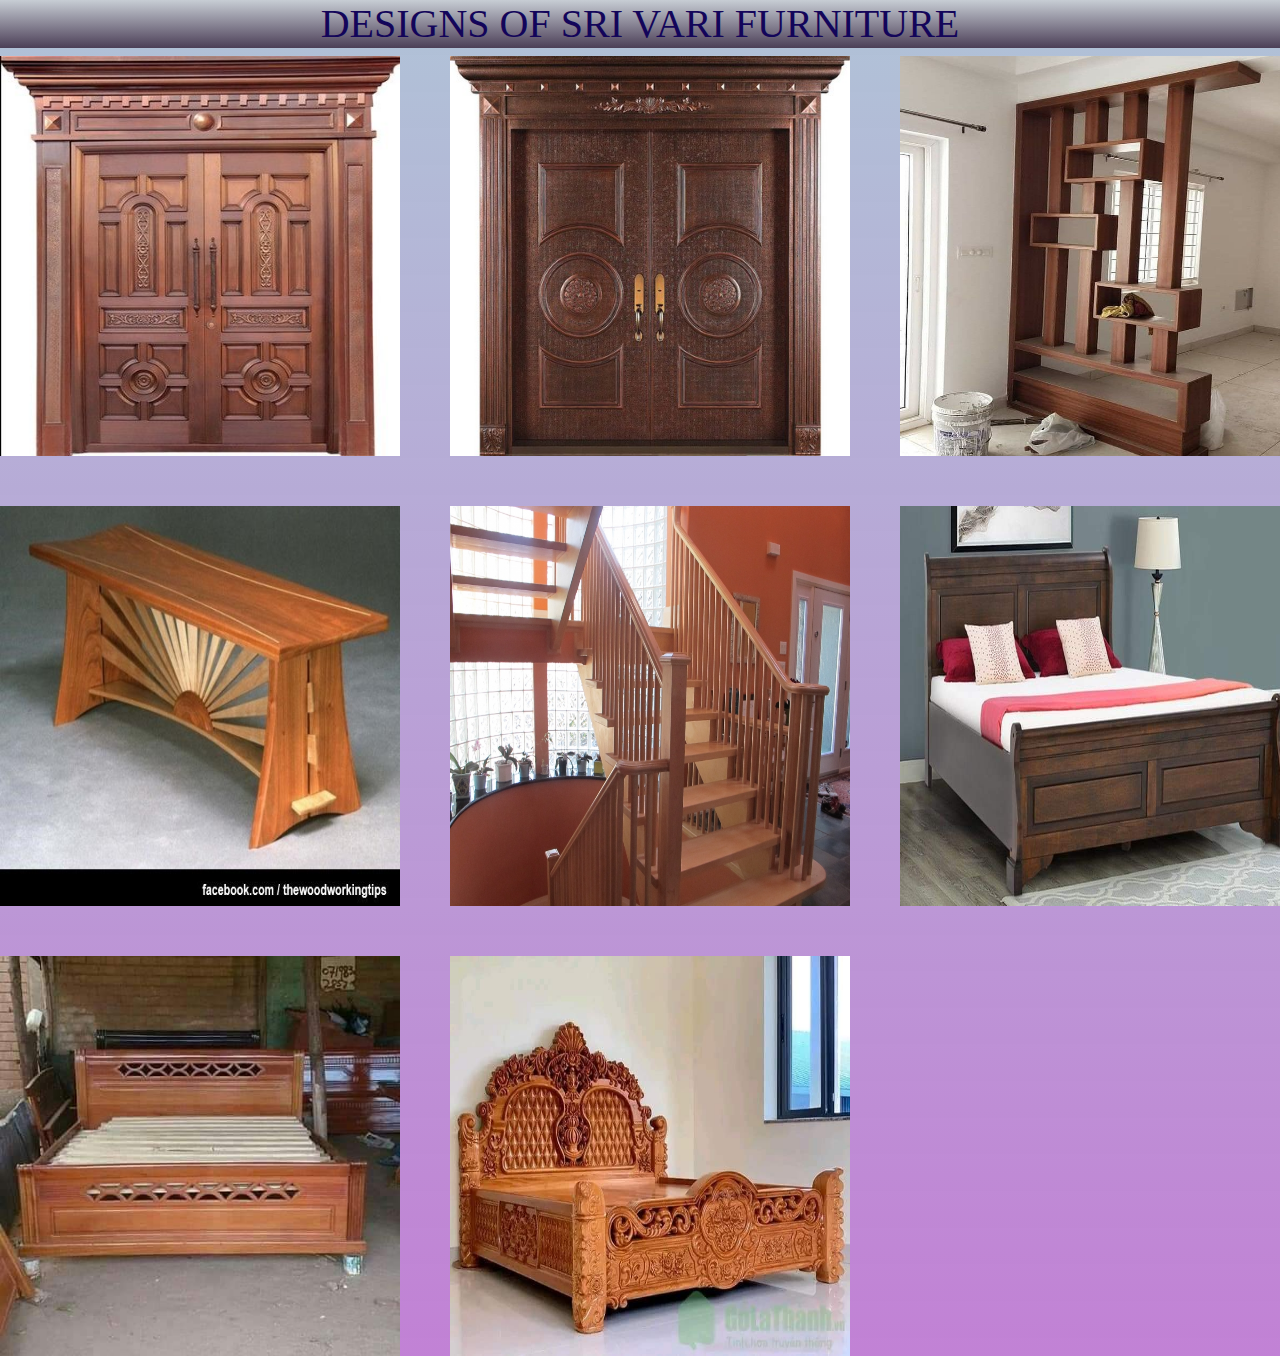
==== index3.html @ 8645eaee "it an new entrollment commit all file" ====
<!DOCTYPE html>
<html lang="en">

<head>
  <meta charset="UTF-8" />
  <meta name="viewport" content="width=device-width, initial-scale=1.0" />
  <link rel="stylesheet" href="style.css" />
  <link rel="preconnect" href="https://fonts.googleapis.com" />
  <link rel="preconnect" href="https://fonts.googleapis.com" />
  <link rel="preconnect" href="https://fonts.gstatic.com" crossorigin />
  <link href="https://fonts.googleapis.com/css2?family=Poly:ital@0;1&display=swap" rel="stylesheet" />
  <link rel="stylesheet" href="bootstrap.css" />

</head>

<body>
  <script src="script.js"></script>
  <script src="bootstap.js"></script>
  <script src="jquerry.js"></script>
  <div class="hh">
    <h1>designs of sri vari furniture</h1>
  </div>
  <div class="sanjai grid">
    <div class="i1"> <img src="interiors/1.jpg"></img></div>
    <div class="i2"><img src="interiors/2.jpg"></img></div>
    <div class="i3"> <img src="interiors/3.jpg"></img></div>
    <div class="i4"><img src="interiors/4.jpg"></img></div>
    <div class="i5"><img src="interiors/6.jpeg"></img></div>
    <div class="i6"> <img src="interiors/WhatsApp Image 2025-01-29 at 16.07.47_97d059d3.jpg"></img></div>
    <div class="i7"><img src="interiors/WhatsApp Image 2025-01-29 at 16.08.13_f2906fe1.jpg"></img></div>
    <div class="i8"><img src="interiors/WhatsApp Image 2025-01-29 at 16.07.56_10ee73a1.jpg"></img></div>
  </div>
</body>
---- style.css ----
body {
    background-image: linear-gradient(
      rgba(170, 190, 212, 0.925),
      rgba(176, 94, 201, 0.781)
    );
  
    font-family: "Poly", serif;
    font-weight: 400;
    font-style: normal;
    font-family: "Poly", serif;
    font-weight: 400;
    font-style: italic;
  }
  
  img {
    width: 200px;
    height: 200px;
  }
  
  .navbar {
    color: rgb(10, 1, 1);
  
    width: 100%;
    height: 125px;
    display: flex;
    justify-content: center;
    align-items: center;
    font-size: 1.2em;
    text-decoration: none;
    background-image: linear-gradient(
      rgba(170, 190, 212, 0.925),
      rgba(176, 94, 201, 0.781)
    );
    font-family: "kawashiro";
    z-index: 1;
    color: rgb(19, 15, 15);
    font-family: Arial, Helvetica, sans-serif;
    font-family: "Gill Sans", "Gill Sans MT", Calibri, "Trebuchet MS", sans-serif;
    font-style: normal;
  }
  
  .align {
    display: flex;
    justify-content: space-around;
    align-items: center;
    gap: 30px;
    font-size: larger;
    background-image: linear-gradient(
      rgba(36, 37, 25, 0.726),
      rgba(231, 211, 211, 0.87)
    );
    background-size: auto;
    border-radius: 2px;
    padding: auto;
    padding-left: 0;
    margin: 0, 10px;
    flex-wrap: wrap;
  }
  
  .item a {
    text-decoration: none;
    text-transform: uppercase;
    gap: 10px;
    color: inherit;
    font-weight: bold;
    color: rgb(2, 10, 12);
    flex-grow: 1;
    flex-basis: 200;
  }
  
  .about {
    h1 {
      color: rgb(18, 3, 83);
    }
  
    text-align: center;
  
    h2 {
      color: #500073;
      text-transform: uppercase;
    }
  }
  
  @keyframes fadeIn {
    0% {
      opacity: 0;
      transform: translatey(20px);
    }
  
    100% {
      opacity: 1;
      transform: translatey(0);
    }
  }
  
  .para p {
    font-size: 20px;
    line-height: 1.6;
    animation: fadeIn 2s ease-in-out;
    color: rgb(0, 0, 0);
    font-weight: 500;
    margin: 0px 50px;
  }
  
  .image {
    display: flex;
    gap: 4px;
    align-items: center;
    justify-content: space-around;
    flex-grow: 1;
  }
  .quotes {
    display: flex;
    justify-content: center;
    align-items: center;
    flex-direction: column;
    background-image: linear-gradient(
      rgba(51, 75, 104, 0.925),
      rgba(225, 219, 226, 0.781)
    );
    font-size: larger;
    box-shadow: 10px 10px 8px black;
    border-radius: 15px;
  }
  
  .quotes h1 {
    color: rgb(17, 17, 88);
  }
  .quotes p {
    font: 400;
    font-family: "Times New Roman", Times, serif;
    font-style: normal;
  }
  
  .contact {
    padding: auto;
    padding-left: 0;
    padding-right: 0;
    padding-bottom: 0;
    justify-content: center;
    align-items: center;
    display: flex;
    flex-direction: column;
    background-image: linear-gradient(
      rgba(201, 206, 212, 0.925),
      rgba(47, 26, 51, 0.781)
    );
    border-color: black;
    border-radius: 50px;
    flex-wrap: wrap;
  }
  
  .contact h1 {
    color: rgb(13, 5, 51);
    text-transform: uppercase;
    font-style: normal;
  }
  
  .contact h2 {
    color: navy;
    font-weight: 500;
    font-style: normal;
    font-family: Arial, Helvetica, sans-serif;
  }
  
  .contact p {
    font-size: larger;
    font-weight: 600;
    font-style: normal;
    color: black;
  }
  
  html {
    scroll-behavior: smooth;
  }
  .sanjai {
    display: grid;
    grid-template-columns: repeat(3, 2fr);
    column-gap: 50px;
    row-gap: 50px;
  }
  
  .sanjai img {
    height: 400px;
    width: 400px;
  }
  .border i {
    color: black;
  }
  .hh {
    background-image: linear-gradient(
      rgba(201, 206, 212, 0.925),
      rgba(47, 26, 51, 0.781)
    );
    color: rgb(19, 5, 90);
    text-transform: uppercase;
    font-family: Cambria, Cochin, Georgia, Times, "Times New Roman", serif;
    border: 10px black;
    position: relative;
    cursor: pointer;
  }
  .hh h1 {
    display: flex;
    justify-content: center;
    font-style: normal;
    align-items: center;
  }
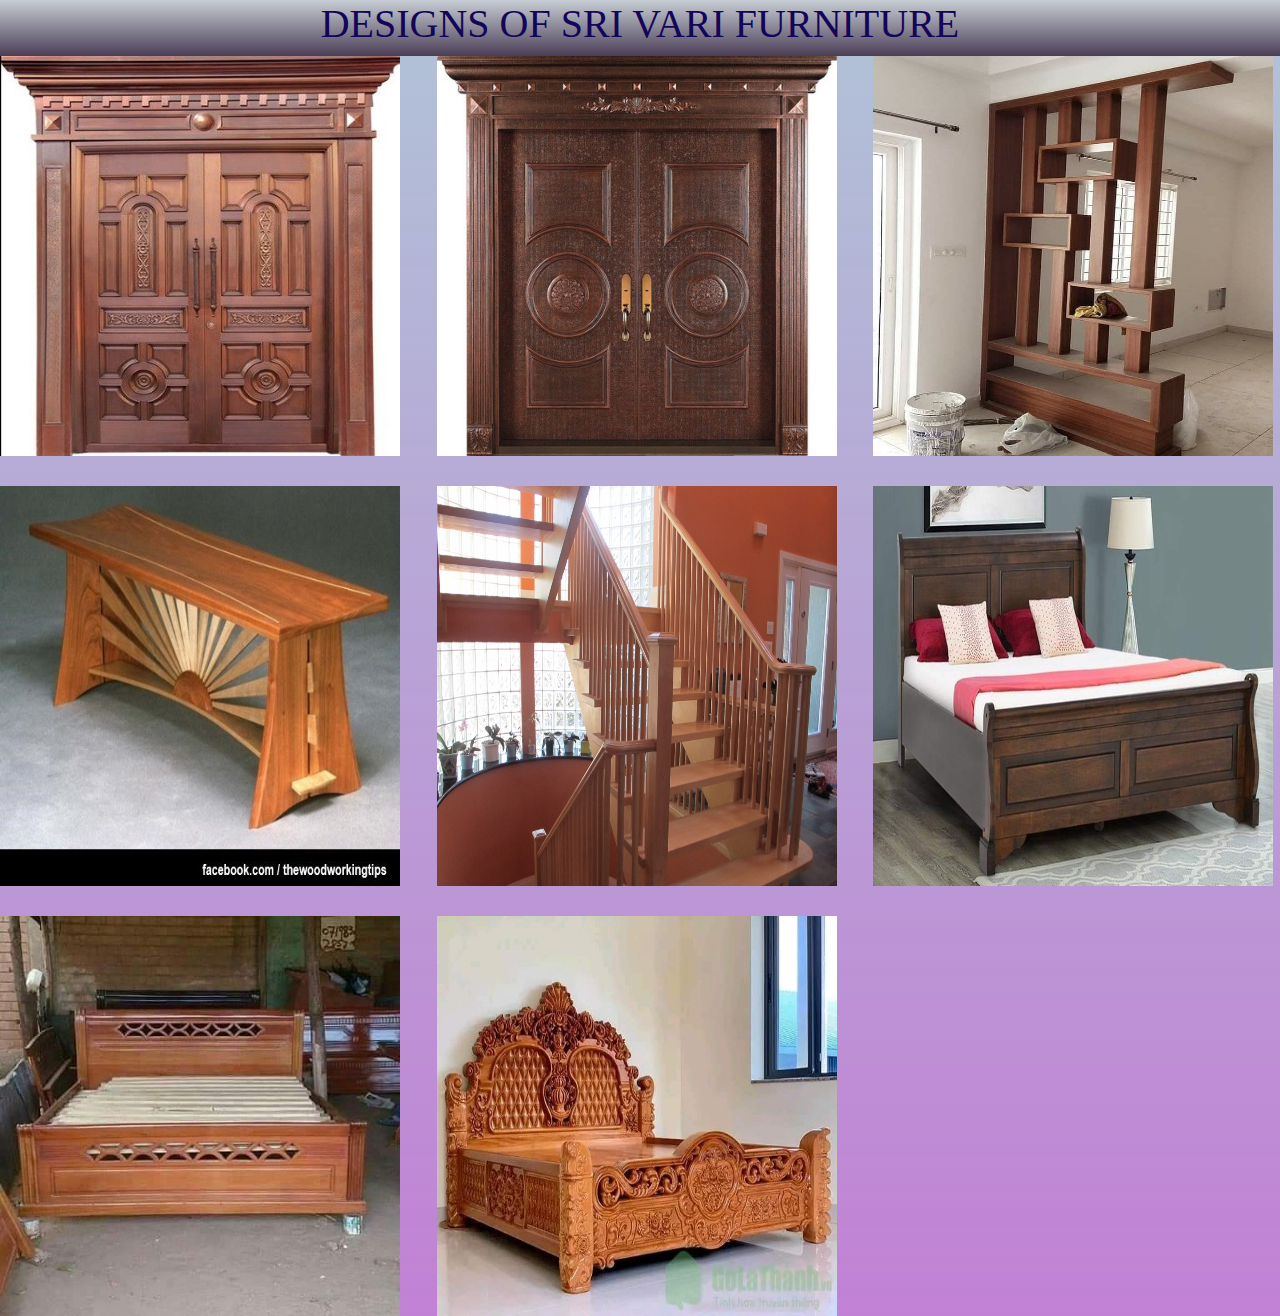
==== commit db9c4f67: "image can add responsive" ====
--- a/index3.html
+++ b/index3.html
@@ -13,21 +13,21 @@
 
 </head>
 
-<body>
+<body >
   <script src="script.js"></script>
   <script src="bootstap.js"></script>
   <script src="jquerry.js"></script>
   <div class="hh">
-    <h1>designs of sri vari furniture</h1>
+    <h1 >designs of sri vari furniture</h1>
   </div>
-  <div class="sanjai grid">
-    <div class="i1"> <img src="interiors/1.jpg"></img></div>
-    <div class="i2"><img src="interiors/2.jpg"></img></div>
-    <div class="i3"> <img src="interiors/3.jpg"></img></div>
-    <div class="i4"><img src="interiors/4.jpg"></img></div>
-    <div class="i5"><img src="interiors/6.jpeg"></img></div>
-    <div class="i6"> <img src="interiors/WhatsApp Image 2025-01-29 at 16.07.47_97d059d3.jpg"></img></div>
-    <div class="i7"><img src="interiors/WhatsApp Image 2025-01-29 at 16.08.13_f2906fe1.jpg"></img></div>
-    <div class="i8"><img src="interiors/WhatsApp Image 2025-01-29 at 16.07.56_10ee73a1.jpg"></img></div>
+  <div class="sanjai row">
+    <div class="i1  col-md-4"> <img src="interiors/1.jpg"class="img-fluid"></img></div>
+    <div class="i2  col-md-4"><img src="interiors/2.jpg"class="img-fluid"></img></div>
+    <div class="i3  col-md-4"> <img src="interiors/3.jpg"class="img-fluid"></img></div>
+    <div class="i4  col-md-4"><img src="interiors/4.jpg"class=" img-fluid"></img></div>
+    <div class="i5  col-md-4"><img src="interiors/6.jpeg"class="img-fluid"></img></div>
+    <div class="i6  col-md-4 "> <img src="interiors/WhatsApp Image 2025-01-29 at 16.07.47_97d059d3.jpg"class=" img-fluid"></img></div>
+    <div class="i7  col-md-4 "><img src="interiors/WhatsApp Image 2025-01-29 at 16.08.13_f2906fe1.jpg"class="img-fluid"></img></div>
+    <div class="i8  col-md-4"><img src="interiors/WhatsApp Image 2025-01-29 at 16.07.56_10ee73a1.jpg"class="img-fluid"></img></div>
   </div>
 </body>--- a/style.css
+++ b/style.css
@@ -54,7 +54,7 @@
     padding: auto;
     padding-left: 0;
     margin: 0, 10px;
-    flex-wrap: wrap;
+    position: sticky;
   }
   
   .item a {
@@ -173,20 +173,14 @@
   html {
     scroll-behavior: smooth;
   }
-  .sanjai {
-    display: grid;
-    grid-template-columns: repeat(3, 2fr);
-    column-gap: 50px;
-    row-gap: 50px;
-  }
-  
+  .sanjai{
+    row-gap: 30px;
+    object-fit: cover;
+  }
   .sanjai img {
     height: 400px;
     width: 400px;
   }
-  .border i {
-    color: black;
-  }
   .hh {
     background-image: linear-gradient(
       rgba(201, 206, 212, 0.925),
@@ -195,9 +189,10 @@
     color: rgb(19, 5, 90);
     text-transform: uppercase;
     font-family: Cambria, Cochin, Georgia, Times, "Times New Roman", serif;
-    border: 10px black;
-    position: relative;
     cursor: pointer;
+    box-sizing: border-box;
+    overflow: hidden;
+    object-fit: cover;
   }
   .hh h1 {
     display: flex;
@@ -205,4 +200,6 @@
     font-style: normal;
     align-items: center;
   }
+
+
   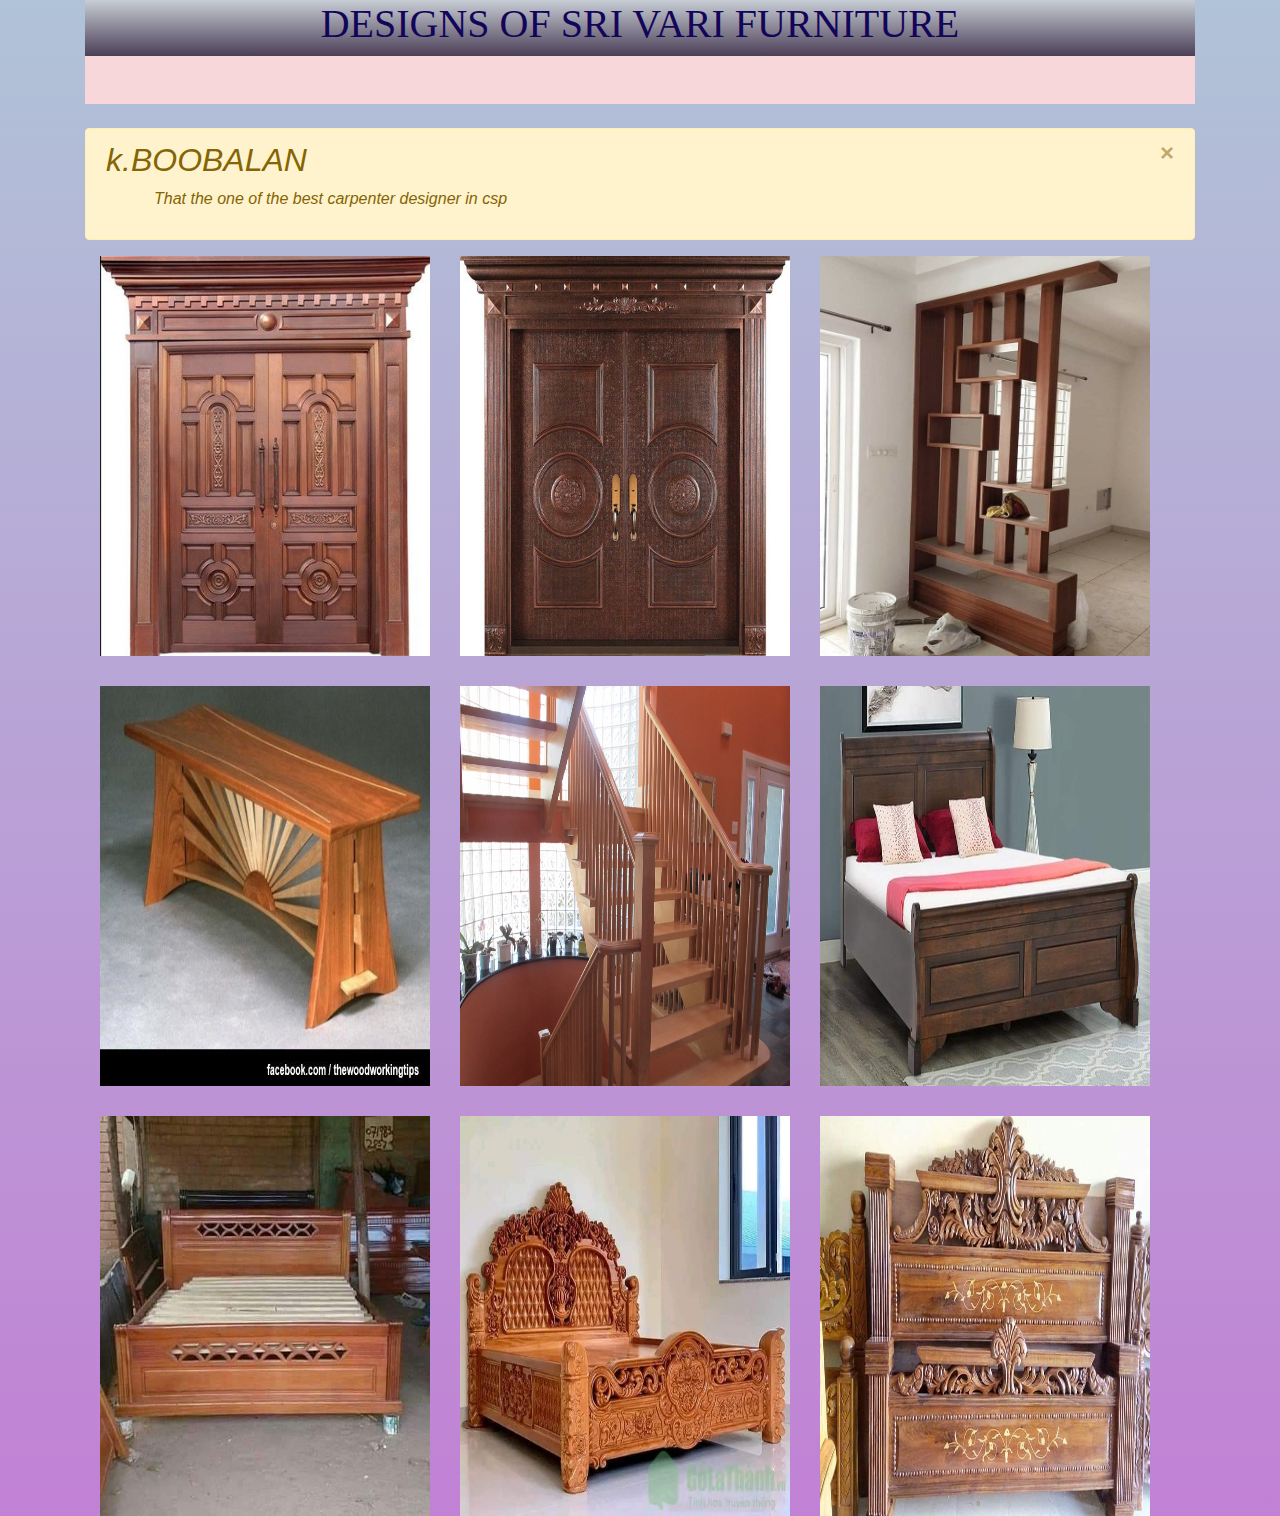
==== commit 3363a165: "new description will added" ====
--- a/index3.html
+++ b/index3.html
@@ -13,21 +13,39 @@
 
 </head>
 
-<body >
-  <script src="script.js"></script>
-  <script src="bootstap.js"></script>
-  <script src="jquerry.js"></script>
-  <div class="hh">
-    <h1 >designs of sri vari furniture</h1>
-  </div>
-  <div class="sanjai row">
-    <div class="i1  col-md-4"> <img src="interiors/1.jpg"class="img-fluid"></img></div>
-    <div class="i2  col-md-4"><img src="interiors/2.jpg"class="img-fluid"></img></div>
-    <div class="i3  col-md-4"> <img src="interiors/3.jpg"class="img-fluid"></img></div>
-    <div class="i4  col-md-4"><img src="interiors/4.jpg"class=" img-fluid"></img></div>
-    <div class="i5  col-md-4"><img src="interiors/6.jpeg"class="img-fluid"></img></div>
-    <div class="i6  col-md-4 "> <img src="interiors/WhatsApp Image 2025-01-29 at 16.07.47_97d059d3.jpg"class=" img-fluid"></img></div>
-    <div class="i7  col-md-4 "><img src="interiors/WhatsApp Image 2025-01-29 at 16.08.13_f2906fe1.jpg"class="img-fluid"></img></div>
-    <div class="i8  col-md-4"><img src="interiors/WhatsApp Image 2025-01-29 at 16.07.56_10ee73a1.jpg"class="img-fluid"></img></div>
+<body>
+  <div class="container">
+    <script src="script.js"></script>
+    <script src="bootstap.js"></script>
+    <script src="jquerry.js"></script>
+    <div class="hh">
+      <h1>designs of sri vari furniture</h1>
+    </div>
+<div class="alert-danger btn.outline-danger  scrolling-text" >
+  <p class="text-dark mt-2">தரம் மட்டுமே  விலை எங்களுக்கு வேரு எங்கும் கிழைகள் கிடையாது 
+  ---------------------"உழைபே உயர்வு"</p>
+</div>
+    <br>
+<div class="alert alert-warning  alert-dismissible " role="alert" id="click">
+  <button type="button" class="close" onclick="rr()" data-bs-dismiss="alert">&times;</button>
+  <h2  >k.BOOBALAN</h2>
+  <p class="ml-5" >That the one of the best carpenter designer in csp</p>
+</div>
+    <div class="sanjai row container-fluid">
+      <div class="i1  col-md-4"> <img src="interiors/1.jpg" class="img-fluid"></img></div>
+      <div class="i2  col-md-4"><img src="interiors/2.jpg" class="img-fluid"></img></div>
+      <div class="i3  col-md-4"> <img src="interiors/3.jpg" class="img-fluid"></img></div>
+      <div class="i4  col-md-4"><img src="interiors/4.jpg" class=" img-fluid"></img></div>
+      <div class="i5  col-md-4"><img src="interiors/6.jpeg" class="img-fluid"></img></div>
+      <div class="i6  col-md-4 "> <img src="interiors/WhatsApp Image 2025-01-29 at 16.07.47_97d059d3.jpg"
+          class=" img-fluid"></img></div>
+      <div class="i7  col-md-4 "><img src="interiors/WhatsApp Image 2025-01-29 at 16.08.13_f2906fe1.jpg"
+          class="img-fluid"></img></div>
+      <div class="i8  col-md-4"><img src="interiors/WhatsApp Image 2025-01-29 at 16.07.56_10ee73a1.jpg"
+          class="img-fluid"></img></div>
+      <div class="i9 col-md-4"><img src="  interiors/WhatsApp Image 2025-01-29 at 16.08.15_ca457c49.jpg"
+          class="img-fluid"></img>
+      </div>
+    </div>
   </div>
 </body>--- a/style.css
+++ b/style.css
@@ -12,9 +12,8 @@
     font-style: italic;
   }
   
-  img {
-    width: 200px;
-    height: 200px;
+  .img { width: 200px;
+  height: 200px;
   }
   
   .navbar {
@@ -54,7 +53,9 @@
     padding: auto;
     padding-left: 0;
     margin: 0, 10px;
-    position: sticky;
+    flex-wrap: wrap;
+    flex-direction: row;
+
   }
   
   .item a {
@@ -100,14 +101,18 @@
     color: rgb(0, 0, 0);
     font-weight: 500;
     margin: 0px 50px;
-  }
+    font-family: 'Times New Roman', Times, serif;
+    font-style: normal;
+  }
+
   
   .image {
     display: flex;
-    gap: 4px;
-    align-items: center;
     justify-content: space-around;
     flex-grow: 1;
+    row-gap: 3px;
+    flex-wrap: wrap;
+      object-fit: cover;
   }
   .quotes {
     display: flex;
@@ -119,8 +124,12 @@
       rgba(225, 219, 226, 0.781)
     );
     font-size: larger;
-    box-shadow: 10px 10px 8px black;
+    box-shadow: 10px 10px  8px black;
     border-radius: 15px;
+  }
+  .quotes:hover{
+  box-shadow: 15px 15px 10px rgb(25, 2, 68);
+  background-image: linear-gradient(rgba(16, 17, 1, 0.726), rgba(231, 211, 211, 0.87));
   }
   
   .quotes h1 {
@@ -200,6 +209,17 @@
     font-style: normal;
     align-items: center;
   }
-
-
-  +  .scrolling-text {
+    white-space: nowrap;
+    overflow: hidden;
+    box-sizing: border-box;
+  }
+  .scrolling-text p{
+    display: inline-block;
+    padding-left: 100%;
+    animation: scroll-text 10s linear infinite;
+  }
+  @keyframes scroll-text {
+    from { transform: translateX(100%); }
+    to { transform: translateX(-100%); }
+}
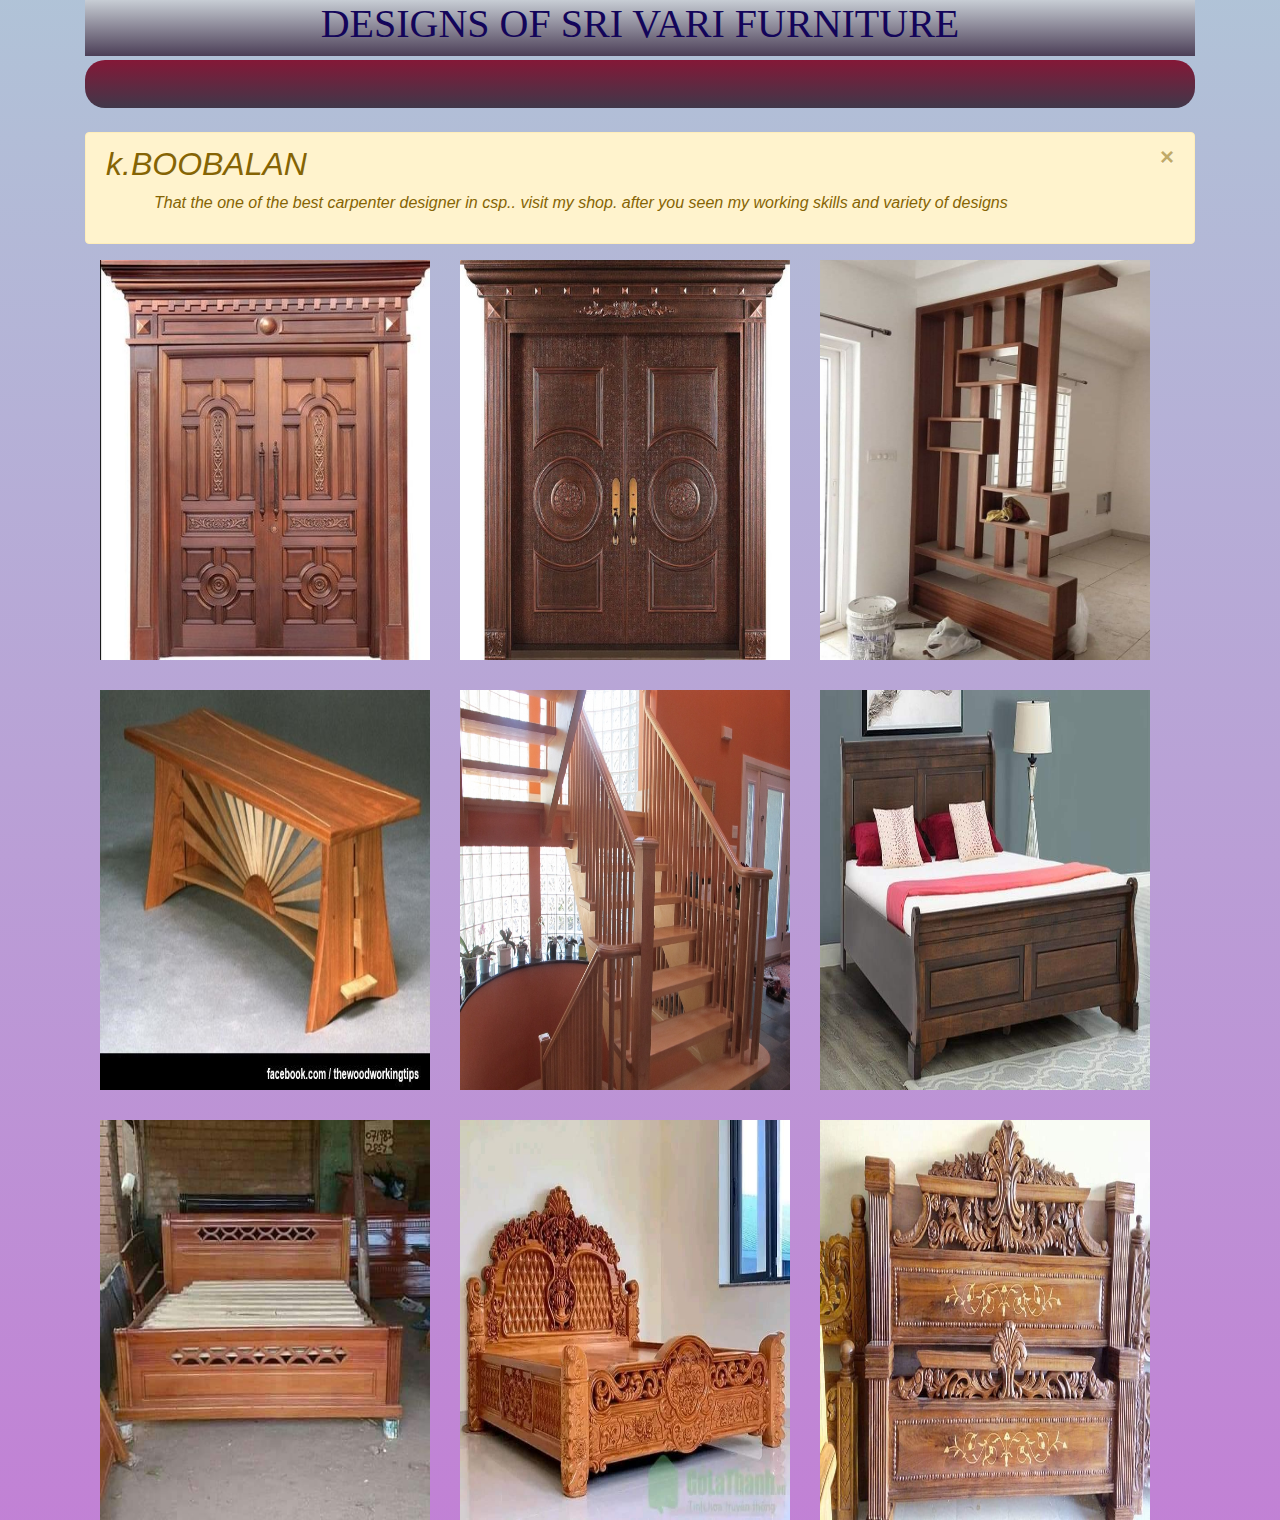
==== commit 1c91b399: "alert caan be include" ====
--- a/index3.html
+++ b/index3.html
@@ -21,16 +21,17 @@
     <div class="hh">
       <h1>designs of sri vari furniture</h1>
     </div>
-<div class="alert-danger btn.outline-danger  scrolling-text" >
-  <p class="text-dark mt-2">தரம் மட்டுமே  விலை எங்களுக்கு வேரு எங்கும் கிழைகள் கிடையாது 
-  ---------------------"உழைபே உயர்வு"</p>
-</div>
+    <div class="mt-1 scrolling-text">
+      <p class="text-light mt-2">தரம் மட்டுமே விலை எங்களுக்கு வேரு எங்கும் கிழைகள் கிடையாது
+        ---------------------"உழைபே உயர்வு"</p>
+    </div>
     <br>
-<div class="alert alert-warning  alert-dismissible " role="alert" id="click">
-  <button type="button" class="close" onclick="rr()" data-bs-dismiss="alert">&times;</button>
-  <h2  >k.BOOBALAN</h2>
-  <p class="ml-5" >That the one of the best carpenter designer in csp</p>
-</div>
+    <div class="a alert alert-warning  alert-dismissible " role="alert" id="click">
+      <button type="button" class="close" onclick="rr()" data-bs-dismiss="alert">&times;</button>
+      <h2>k.BOOBALAN</h2>
+      <p class="ml-5 ">That the one of the best carpenter designer in csp.. visit my shop. after you seen my working
+        skills and variety of designs </p>
+    </div>
     <div class="sanjai row container-fluid">
       <div class="i1  col-md-4"> <img src="interiors/1.jpg" class="img-fluid"></img></div>
       <div class="i2  col-md-4"><img src="interiors/2.jpg" class="img-fluid"></img></div>
--- a/style.css
+++ b/style.css
@@ -213,11 +213,19 @@
     white-space: nowrap;
     overflow: hidden;
     box-sizing: border-box;
+    background-image: linear-gradient(
+      rgba(129, 10, 42, 0.925),
+      rgba(32, 18, 34, 0.781)
+    );
+    border-radius: 20px;
   }
   .scrolling-text p{
+    font-family: 'Segoe UI', Tahoma, Geneva, Verdana, sans-serif;
+    font-weight: 700;
+    color: grey;
     display: inline-block;
     padding-left: 100%;
-    animation: scroll-text 10s linear infinite;
+    animation: scroll-text 5s linear infinite;
   }
   @keyframes scroll-text {
     from { transform: translateX(100%); }
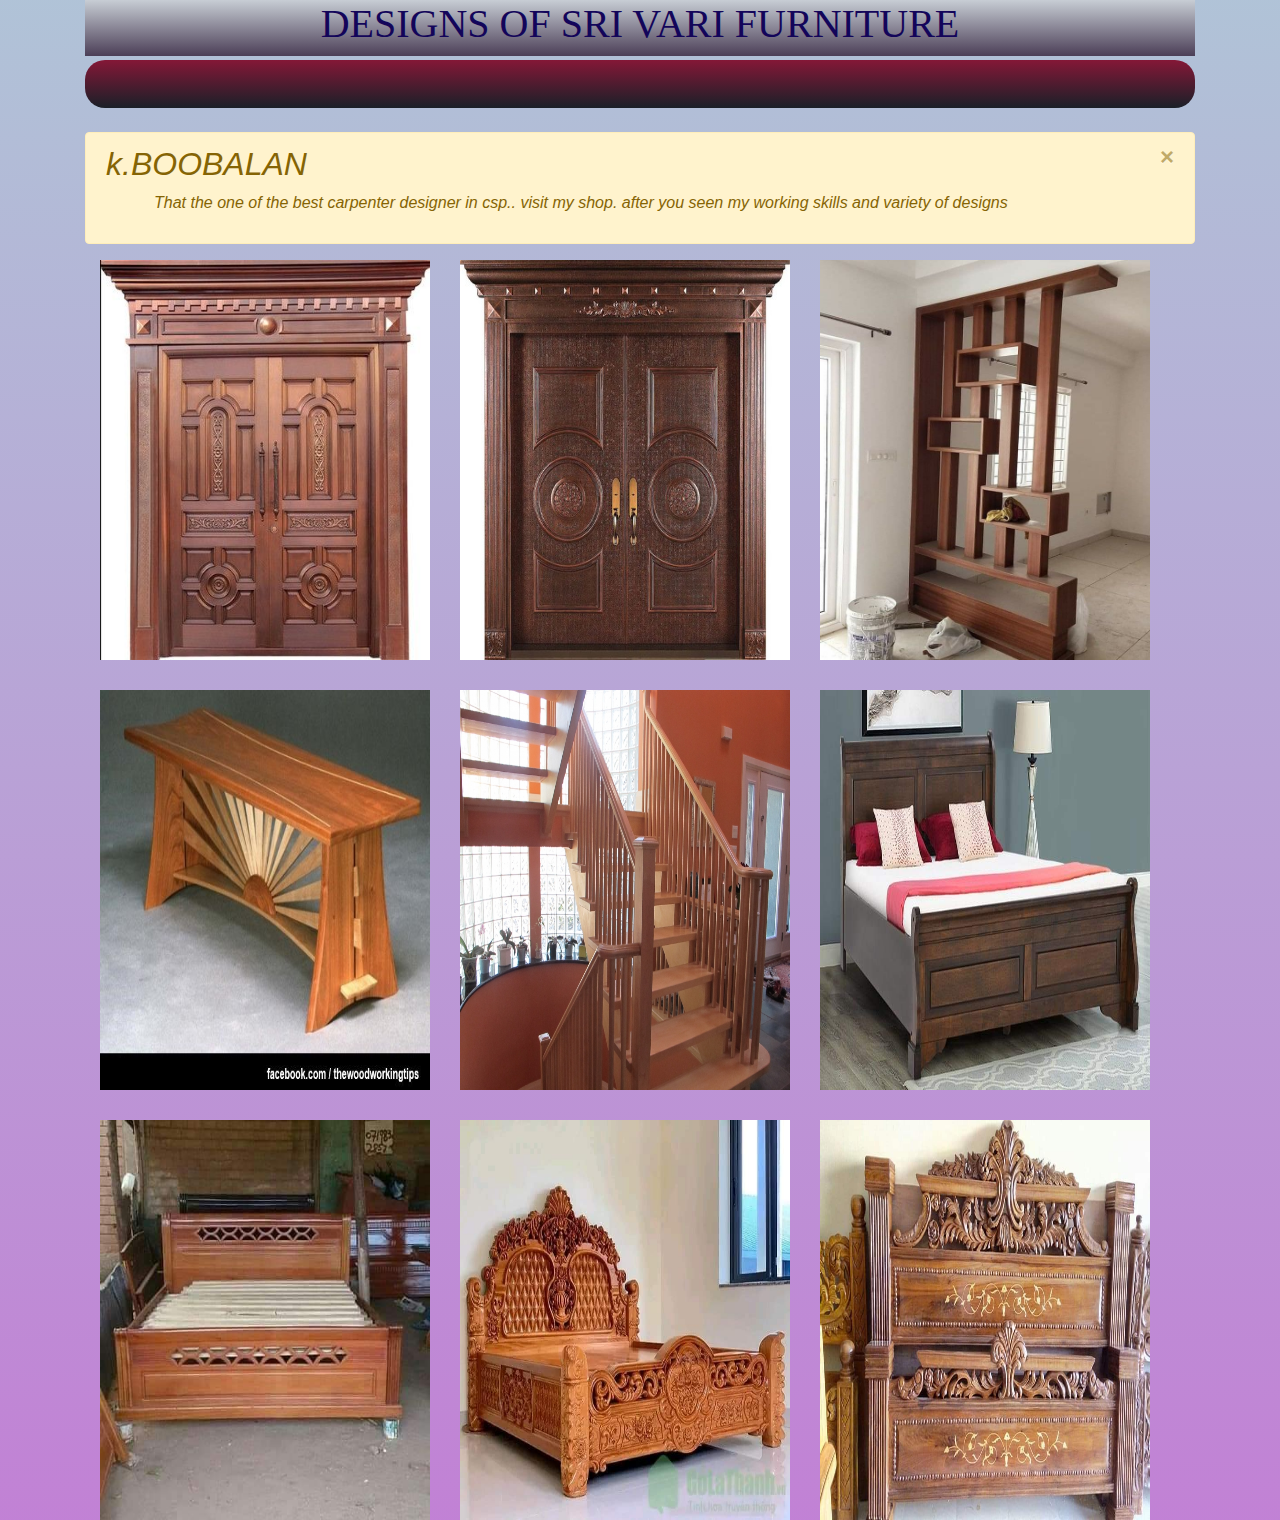
==== commit 1d61af0a: "scrolling text animation was scroon can take slowly" ====
--- a/index3.html
+++ b/index3.html
@@ -22,8 +22,8 @@
       <h1>designs of sri vari furniture</h1>
     </div>
     <div class="mt-1 scrolling-text">
-      <p class="text-light mt-2">தரம் மட்டுமே விலை எங்களுக்கு வேரு எங்கும் கிழைகள் கிடையாது
-        ---------------------"உழைபே உயர்வு"</p>
+      <p class="text-light mt-2">"தரம் மட்டுமே விலை"--எங்களுக்கு வேரு எங்கும் கிழைகள் கிடையாது
+     (((<b>"உழைப்பே உயர்வு"</b>)))</p>
     </div>
     <br>
     <div class="a alert alert-warning  alert-dismissible " role="alert" id="click">
--- a/style.css
+++ b/style.css
@@ -215,7 +215,7 @@
     box-sizing: border-box;
     background-image: linear-gradient(
       rgba(129, 10, 42, 0.925),
-      rgba(32, 18, 34, 0.781)
+     rgba(14, 19, 26, 0.925)
     );
     border-radius: 20px;
   }
@@ -223,11 +223,12 @@
     font-family: 'Segoe UI', Tahoma, Geneva, Verdana, sans-serif;
     font-weight: 700;
     color: grey;
+    font-style: normal;
     display: inline-block;
     padding-left: 100%;
-    animation: scroll-text 5s linear infinite;
+    animation: scroll-text 10s linear infinite;
   }
   @keyframes scroll-text {
-    from { transform: translateX(100%); }
+    from { transform: translateX(0%); }
     to { transform: translateX(-100%); }
 }
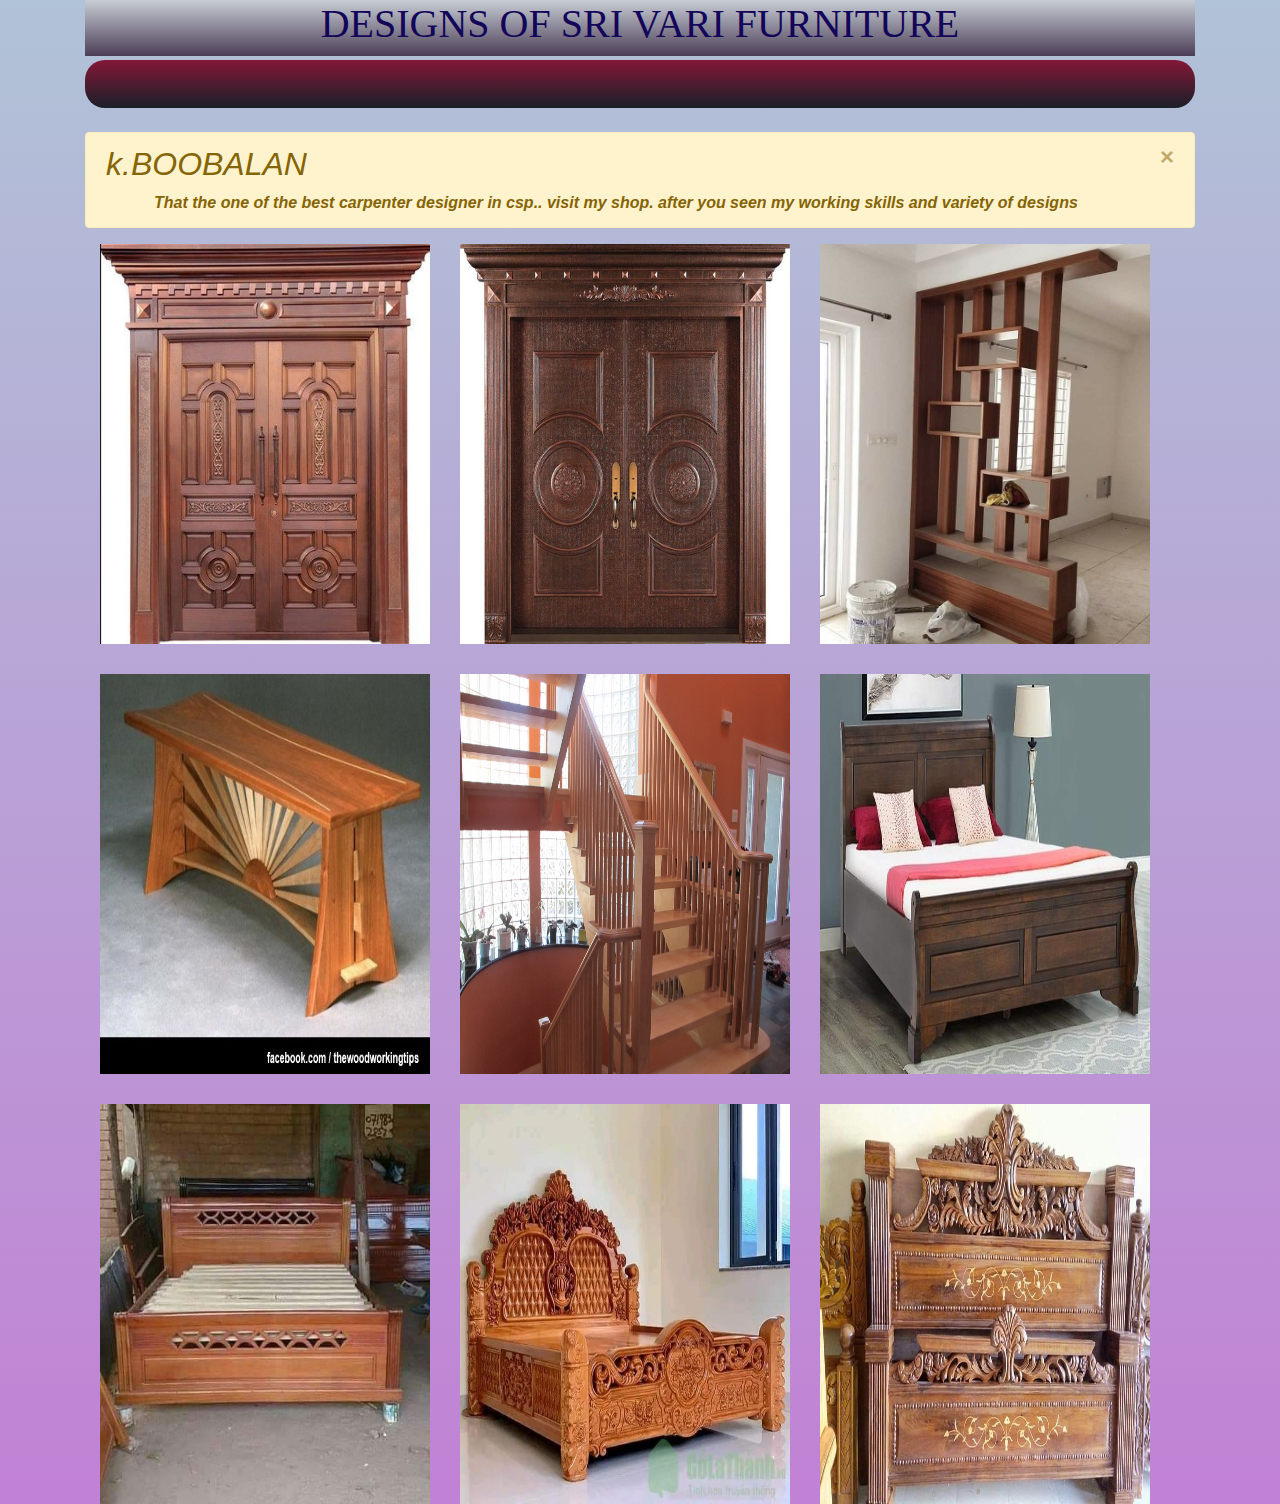
==== commit 88dd8aa4: "some changes can making" ====
--- a/index3.html
+++ b/index3.html
@@ -26,11 +26,11 @@
      (((<b>"உழைப்பே உயர்வு"</b>)))</p>
     </div>
     <br>
-    <div class="a alert alert-warning  alert-dismissible " role="alert" id="click">
+    <div class="a alert alert-warning alert-dismissible " role="alert" id="click">
       <button type="button" class="close" onclick="rr()" data-bs-dismiss="alert">&times;</button>
       <h2>k.BOOBALAN</h2>
-      <p class="ml-5 ">That the one of the best carpenter designer in csp.. visit my shop. after you seen my working
-        skills and variety of designs </p>
+      <strong class="ml-5 ">That the one of the best carpenter designer in csp.. visit my shop. after you seen my working
+        skills and variety of designs</strong>
     </div>
     <div class="sanjai row container-fluid">
       <div class="i1  col-md-4"> <img src="interiors/1.jpg" class="img-fluid"></img></div>
